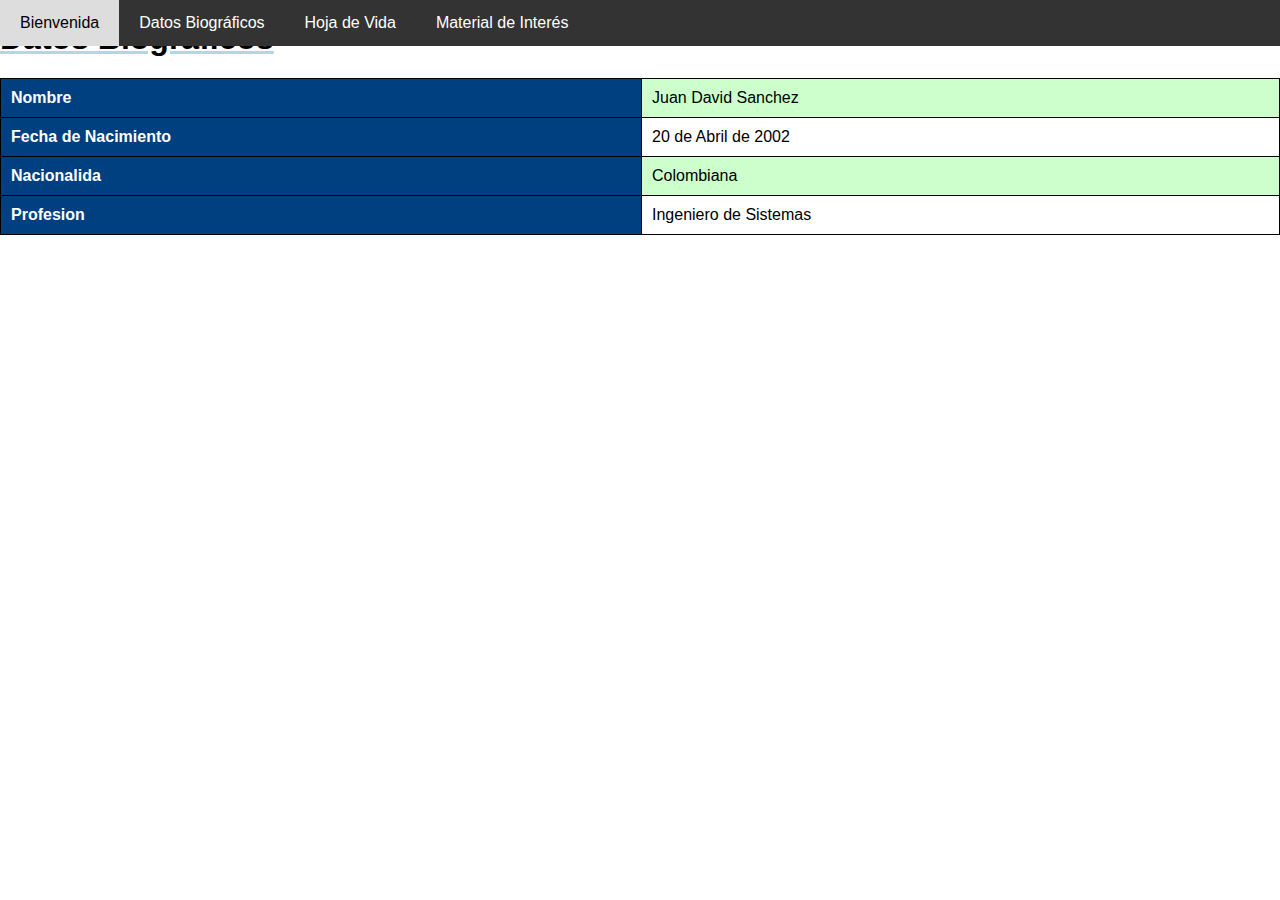
==== bio.html @ 0423e59b "Version inicial" ====
<!DOCTYPE html>
<html lang="es">
<head>
    <meta http-equiv="Cache-Control" content="no-cache, no-store, must-revalidate">
    <meta http-equiv="Pragma" content="no-cache">
    <meta http-equiv="Expires" content="0">
    <meta charset="UTF-8">
    <title>Datos Biográficos</title>
    <link rel="stylesheet" href="Estilo.css">
</head>
<body>
    <div class="navbar">
        <a href="index.html">Bienvenida</a>
        <a href="bio.html">Datos Biográficos</a>
        <a href="HVida.html">Hoja de Vida</a>
        <a href="MInteres.html">Material de Interés</a>
    </div>
    <div>
      <h1>Datos Biograficos</h1>
      
      <table>

        <tr>
            <th>Nombre</th>
            <td>Juan David Sanchez</td>

        </tr>
        <tr>
            <th>Fecha de Nacimiento</th>
            <td>20 de Abril de 2002</td>
        </tr>
        <tr>
            <th>Nacionalida</th>
            <td>Colombiana</td>
        </tr>   
        <tr>
            <th>Profesion</th>
            <td>Ingeniero de Sistemas</td>
        </tr>


        
      </table>
  
    
    
    
    </div>
   
</body>
---- Estilo.css ----
/* Aplica un estilo básico al cuerpo del documento */
body {
    font-family: Arial, sans-serif;
    margin: 0;
    padding: 0;
}

/* Estilos para la barra de navegación */
.navbar {
    overflow: hidden;
    background-color: #333;
    position: fixed; /* Fija la barra de navegación en la parte superior */
    top: 0;          /* Alinea la barra de navegación con el borde superior */
    width: 100%;     /* Asegura que la barra de navegación ocupe todo el ancho de la página */
    z-index: 1000;   /* Asegura que la barra de navegación esté por encima de otros elementos */
}

/* Estilos para los enlaces de la barra de navegación */
.navbar a {
    float: left;
    display: block;
    color: white;
    text-align: center;
    padding: 14px 20px;
    text-decoration: none;
}

/* Estilos para los enlaces cuando se pasa el ratón por encima */
.navbar a:hover {
    background-color: #ddd;
    color: black;
}

/* Contenedor para el contenido principal de cada página */
.container {
    padding: 20px;
    margin-top: 50px; /* Ajusta este valor según la altura de tu barra de navegación */
}

/* Estilos para los encabezados */
h1, h2, h3 {
    margin-top: 20px;
    text-decoration: underline;
    text-decoration-color: lightblue;
}

/* Estilos para las tablas */
table {
    width: 100%;
    border-collapse: collapse;
    margin-top: 20px;
}

table, th, td {
    border: 1px solid black;
}

/*Estilos para el encabezado de la tabla*/

th {
    background-color: #004080; /* Azul oscuro */         
    color: white;  /* Texto en blanco */
    font-weight: bold; /* Texto en negrilla */
    padding: 10px; 
    text-align: left;
}

/* Estilo de filas pares  */
 tr:nth-child(even) {
    background-color: white; /* Fondo blanco */
    color: black; /* Texto negro */
 }

/* Estilo de filas impares  */

tr:nth-child(odd) {
    background-color: #ccffcc; /* Fondo verde claro */
    color: black; /* Texto negro */
}

/* EStilo para celdas  */

td {
    padding: 10px;
    text-align: left;
}

img {
    float: left;
    width: 200px;
    margin: 0%;
}
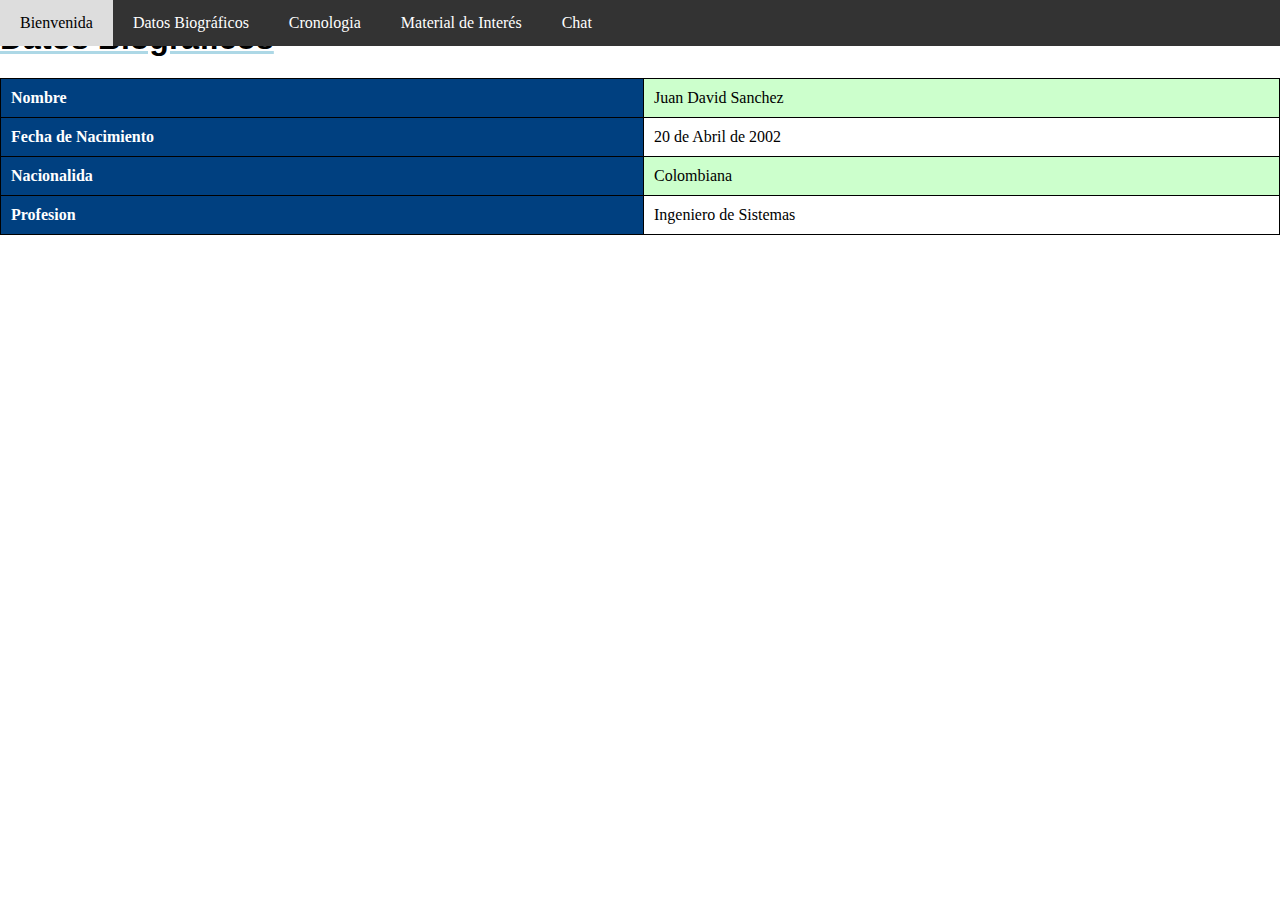
==== commit f2d95e21: "Modificacion de barra menu + chat" ====
--- a/bio.html
+++ b/bio.html
@@ -12,8 +12,9 @@
     <div class="navbar">
         <a href="index.html">Bienvenida</a>
         <a href="bio.html">Datos Biográficos</a>
-        <a href="HVida.html">Hoja de Vida</a>
+        <a href="HVida.html">Cronologia</a>
         <a href="MInteres.html">Material de Interés</a>
+        <a href="chat.js">Chat</a>
     </div>
     <div>
       <h1>Datos Biograficos</h1>
--- a/Estilo.css
+++ b/Estilo.css
@@ -1,6 +1,6 @@
 /* Aplica un estilo básico al cuerpo del documento */
 body {
-    font-family: Arial, sans-serif;
+    font-family: Playwrite+AR, sans-serif;
     margin: 0;
     padding: 0;
 }
@@ -39,6 +39,7 @@
 
 /* Estilos para los encabezados */
 h1, h2, h3 {
+    font-family: 'Playwrite+AR',sans-serif;
     margin-top: 20px;
     text-decoration: underline;
     text-decoration-color: lightblue;
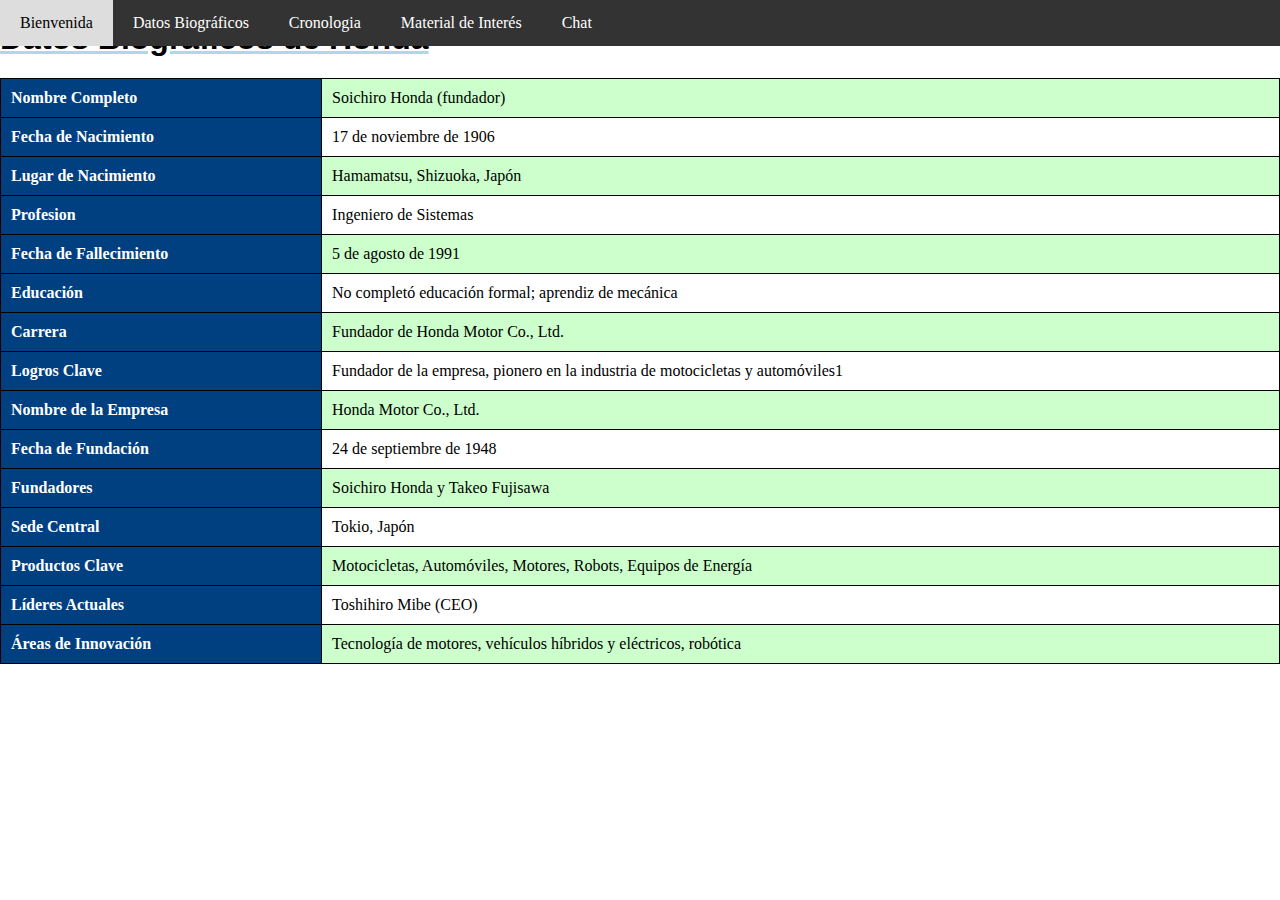
==== commit 0167bc4b: "informacion de honda cargada" ====
--- a/bio.html
+++ b/bio.html
@@ -14,30 +14,76 @@
         <a href="bio.html">Datos Biográficos</a>
         <a href="HVida.html">Cronologia</a>
         <a href="MInteres.html">Material de Interés</a>
-        <a href="chat.js">Chat</a>
+        <a href="chat.html">Chat</a>
     </div>
     <div>
-      <h1>Datos Biograficos</h1>
+      <h1>Datos Biograficos de Honda</h1>
       
       <table>
 
         <tr>
-            <th>Nombre</th>
-            <td>Juan David Sanchez</td>
+            <th>Nombre Completo</th>
+            <td>Soichiro Honda (fundador)</td>
 
         </tr>
         <tr>
             <th>Fecha de Nacimiento</th>
-            <td>20 de Abril de 2002</td>
+            <td>17 de noviembre de 1906</td>
         </tr>
         <tr>
-            <th>Nacionalida</th>
-            <td>Colombiana</td>
+            <th>Lugar de Nacimiento</th>
+            <td>Hamamatsu, Shizuoka, Japón</td>
         </tr>   
         <tr>
             <th>Profesion</th>
             <td>Ingeniero de Sistemas</td>
         </tr>
+        <tr>
+            <th>Fecha de Fallecimiento</th>
+            <td>5 de agosto de 1991</td>
+        </tr>
+        <tr>
+            <th>Educación</th>
+            <td>No completó educación formal; aprendiz de mecánica</td>
+        </tr>
+        <tr>
+            <th>Carrera</th>
+            <td>Fundador de Honda Motor Co., Ltd.</td>
+        </tr>
+        <tr>
+            <th>Logros Clave</th>
+            <td>Fundador de la empresa, pionero en la industria de motocicletas y automóviles1</td>
+        </tr>
+        <tr>
+            <th>Nombre de la Empresa</th>
+            <td>Honda Motor Co., Ltd.</td>
+        </tr>
+        <tr>
+            <th>Fecha de Fundación</th>
+            <td>24 de septiembre de 1948</td>
+        </tr>
+        <tr>
+            <th>Fundadores</th>
+            <td>Soichiro Honda y Takeo Fujisawa</td>
+        </tr>
+        <tr>
+            <th>Sede Central</th>
+            <td>Tokio, Japón</td>
+        </tr>
+        <tr>
+            <th>Productos Clave</th>
+            <td>Motocicletas, Automóviles, Motores, Robots, Equipos de Energía</td>
+        </tr>
+        <tr>
+            <th>Líderes Actuales</th>
+            <td>Toshihiro Mibe (CEO)</td>
+        </tr>
+        <tr>
+            <th>Áreas de Innovación</th>
+            <td>Tecnología de motores, vehículos híbridos y eléctricos, robótica</td>
+        </tr>
+
+
 
 
         
--- a/Estilo.css
+++ b/Estilo.css
@@ -85,9 +85,66 @@
     padding: 10px;
     text-align: left;
 }
-
+/* Estilo de la imagen flotante de la bienvenida*/
 img {
     float: left;
     width: 200px;
-    margin: 0%;
+    margin-right: 20px; /*Añadimos un margen derecho para espaciar el texto*/
+    border: 1px solid black; /*borde negro delgado*/
+    box-shadow: 5px 5px 15px rgba(0, 0, 0, 3); /* sombra*/
 }
+
+.section ul il {
+    color: black; /* Texto en negro*/
+}
+
+/*Estilo para las listas numeradas en la cornologia */
+.section ol il::marker{
+
+    color: blue; /* Color de numero diferente */
+}
+/*Estilo para el contenedor de los videos*/
+.video-container{
+    display: flex;
+    flex-direction: column;
+    align-items: center;
+    gap: 20px; /*Espacion entre los videos*/
+    padding: 20px;
+    border: 2px solid #333;
+    background-color: #f9f9f9;
+    border-radius: 10px;
+    margin-top: 20px;
+    box-shadow: 0px 0px 10px rgba(0, 0, 0, 0.1);
+}
+.video-container video{
+    width: 100%;
+    max-width: 400px;
+    border-radius: 10px;
+    border: 1px solid #ccffcc;
+}
+
+.section {
+    border: 1px solid #ccc;
+    padding: 15px;
+    margin-bottom: 20px;
+    border-radius: 5px;
+    background: linear-gradient(to right, #f0f0f0, #fafafa);
+}
+
+.section h2 {
+    color: #333;
+}
+
+/* Estilos de los enlaces internos */
+nav {
+    margin-bottom: 20px;
+}
+
+nav a {
+    color: #007bff;
+    text-decoration: none;
+}
+
+nav a:hover {
+    text-decoration: underline;
+}
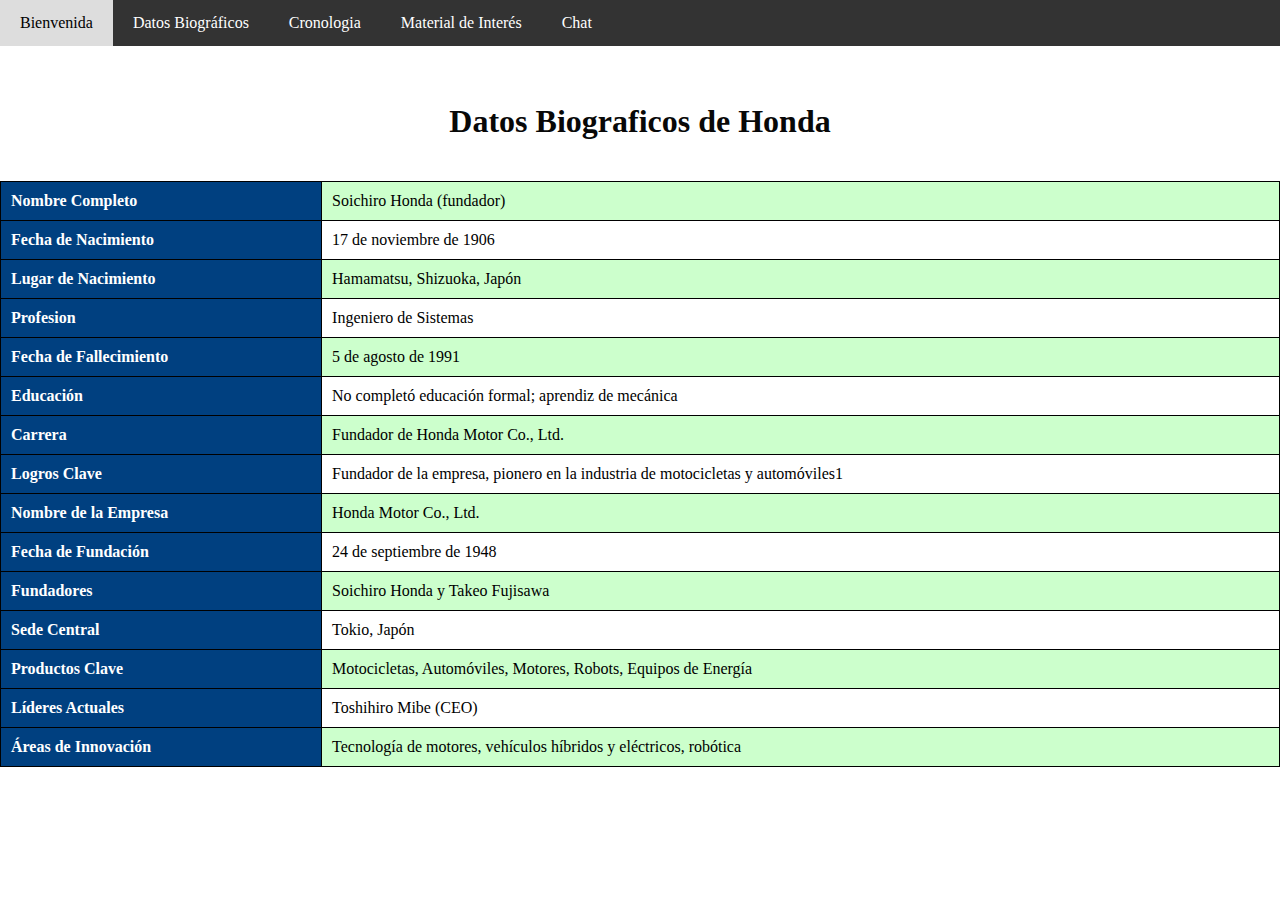
==== commit 992cd66e: "funcion del chat cargada" ====
--- a/bio.html
+++ b/bio.html
@@ -17,6 +17,7 @@
         <a href="chat.html">Chat</a>
     </div>
     <div>
+        <h1> </h1>
       <h1>Datos Biograficos de Honda</h1>
       
       <table>
--- a/Estilo.css
+++ b/Estilo.css
@@ -37,8 +37,14 @@
     margin-top: 50px; /* Ajusta este valor según la altura de tu barra de navegación */
 }
 
+h1{
+    text-align:center;
+    background-color: white;
+    color: rgb(8, 8, 8);
+    padding: 20px;
+}
 /* Estilos para los encabezados */
-h1, h2, h3 {
+ h2, h3 {
     font-family: 'Playwrite+AR',sans-serif;
     margin-top: 20px;
     text-decoration: underline;
@@ -148,3 +154,45 @@
 nav a:hover {
     text-decoration: underline;
 }
+
+.chat-container {
+    width: 300px;
+    margin: 0 auto;
+    padding: 20px;
+    border: 1px solid #ddd;
+    border-radius: 8px;
+    box-shadow: 0 0 10px rgba(0, 0, 0, 0.1);
+}
+
+.chat-box {
+    height: 200px;
+    border: 1px solid #ddd;
+    margin-bottom: 10px;
+    padding: 10px;
+    overflow-y: scroll;
+    background-color: #f9f9f9;
+}
+
+#chat-form {
+    display: flex;
+    flex-direction: column;
+}
+#chat-form input{
+    margin-bottom: 10px;
+    padding: 8px;
+    border: 1px solid #ddd;
+    border-radius: 4px;
+}
+
+#chat-form button{
+    padding: 10px;
+    background-color: #007bff;
+    color: #fff;
+    border: none;
+    border-radius: 4px;
+    cursor: pointer;
+}
+
+#chat-form button:hover {
+    background-color: #0056b3;
+}